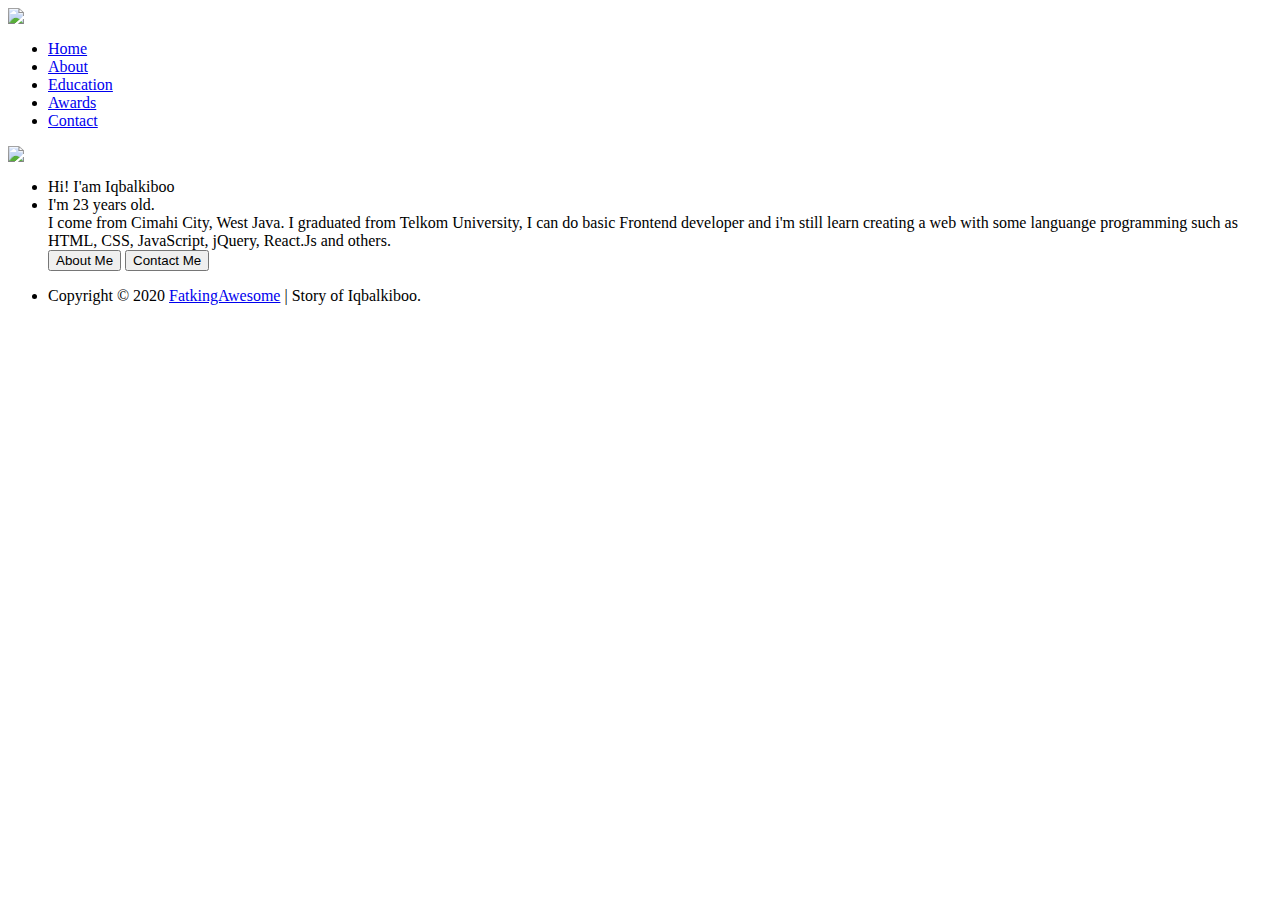
==== index.html @ ae9fba93 "Add files via upload" ====
<html>
	<head>
		<meta charset="utf-8">
		<meta name="viewport" content="width=device-width, initial-scale=1.0">
		<title>FatkingAwesome</title>

		<link rel="icon" type="image/ico" href="Assets/img/logo.png" />

		<link href="https://fonts.googleapis.com/css2?family=Noto+Sans+JP&display=swap" rel="stylesheet">

		<link rel="stylesheet" type="text/css" href="Assets/CSS/reset.css"></link>
		<link rel="stylesheet" type="text/css" href="Assets/CSS/FA-main.css"></link>
		<link rel="stylesheet" type="text/css" href="Assets/CSS/index.css"></link>

		<link href="./Assets/fontawesome-free/fontawesome/css/fontawesome.css" rel="stylesheet"></link>
		<link href="./Assets/fontawesome-free/fontawesome/css/brands.css" rel="stylesheet"></link>
		<link href="./Assets/fontawesome-free/fontawesome/css/solid.css" rel="stylesheet"></link>

	</head>

	<body>
		<div class="container">

			<!-- <button class="openbtn">BUKA</button> -->

			<header class="navbar">
				<img src="Assets/img/FA.png">
				<ul>
					<li>
						<a href="./index.html"><i class="fas fa-home"></i>Home</a>
					</li>

					<li>
						<a href="./history.html"><i class="fas fa-book"></i>About</a>
					</li>

					<li>
						<a href="./education.html"><i class="fas fa-book-open"></i>Education</a>
					</li>

					<li>
						<a href="./award.html"><i class="fas fa-award"></i>Awards</a>
					</li>

					<li>
						<a href="./contact.html"><i class="fas fa-id-badge"></i>Contact</a>
					</li>
					<!-- <span>but if you never try you never know.</span> -->
				</ul>
			</header>

			<div>
				<div class="banner">
					<div class="cont-banner">
						<div class="main-banner">
							<div class="imageban">
								<img src="Assets/img/auth1.jpg">
							</div>
							<ul class="text-ban">
								<li><span>Hi! I'am Iqbalkiboo</span></li>
								<li>I'm 23 years old.
								<br />
								I come from Cimahi City, West Java. I graduated from Telkom University, I can do basic Frontend developer and i'm still learn creating a web with some languange programming such as HTML, CSS, JavaScript, jQuery, React.Js and others.</li>
								<button class="about" onclick="document.location = './history.html'">About Me<i class="fas fa-location-arrow"></i></button>
								<button class="contact" onclick="document.location = './contact.html'">Contact Me<i class="fas fa-phone"></i></button>
							</ul>
						<!-- <span>Hi! I'am Iqbalkiboo</span>
						im 23 years old. -->
						</div>
					</div>
				</div>
			</div>
			
			<footer>
				<ul>
					<li>Copyright &copy; 2020 <a href="#">FatkingAwesome</a> | Story of Iqbalkiboo.</li>
				</ul>
			</footer>

		</div>
	</body>
</html>
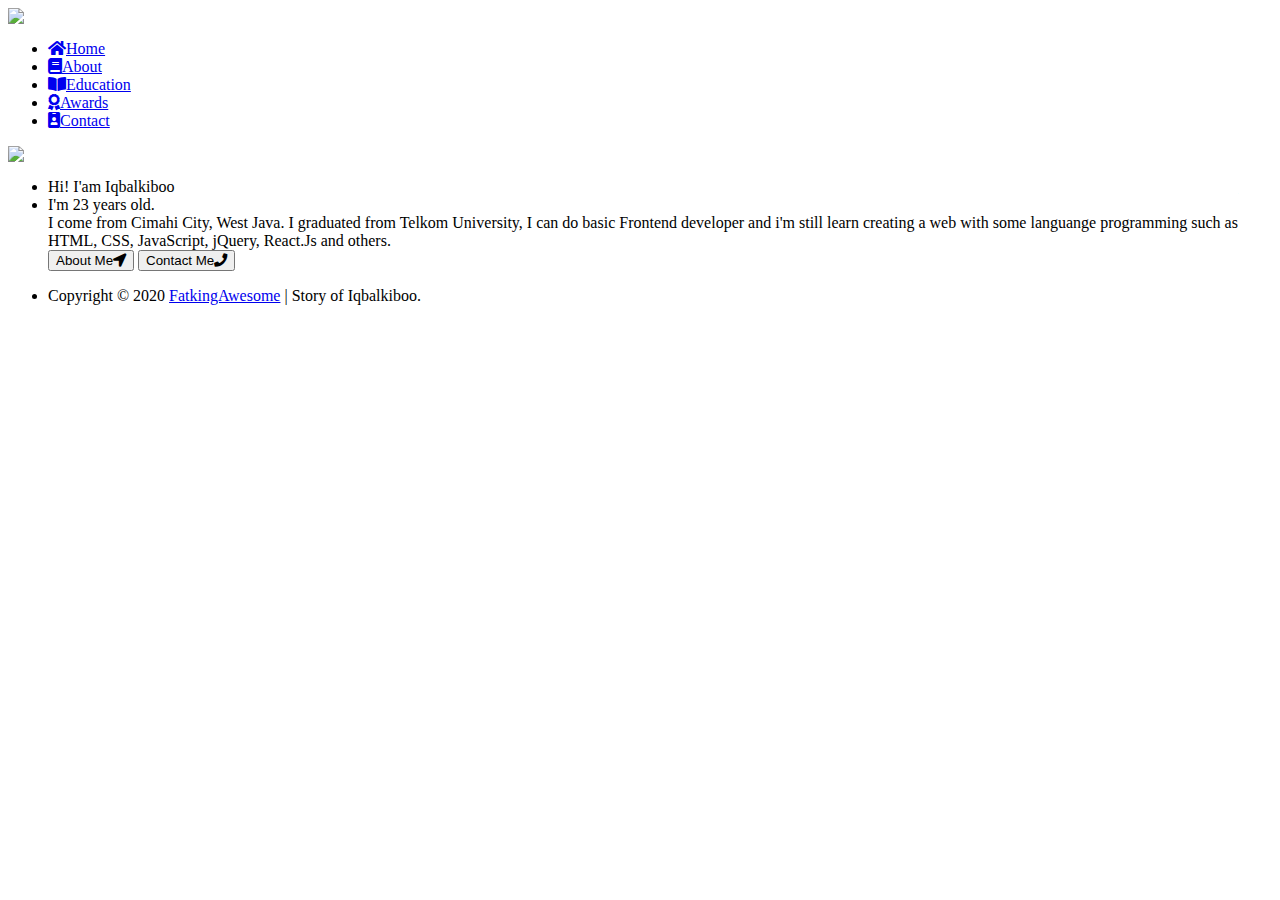
==== commit 37d9693f: "Update index.html" ====
--- a/index.html
+++ b/index.html
@@ -11,6 +11,11 @@
 		<link rel="stylesheet" type="text/css" href="Assets/CSS/reset.css"></link>
 		<link rel="stylesheet" type="text/css" href="Assets/CSS/FA-main.css"></link>
 		<link rel="stylesheet" type="text/css" href="Assets/CSS/index.css"></link>
+
+		<link rel="stylesheet" href="https://cdnjs.cloudflare.com/ajax/libs/font-awesome/5.13.0/css/all.min.css"></link>
+		<link rel="stylesheet" href="https://cdnjs.cloudflare.com/ajax/libs/font-awesome/5.13.0/css/brands.min.css"></link>
+		<link rel="stylesheet" href="https://cdnjs.cloudflare.com/ajax/libs/font-awesome/5.13.0/css/fontawesome.min.css"></link>
+		<link rel="stylesheet" href="https://cdnjs.cloudflare.com/ajax/libs/font-awesome/5.13.0/css/solid.min.css"></link>
 
 		<link href="./Assets/fontawesome-free/fontawesome/css/fontawesome.css" rel="stylesheet"></link>
 		<link href="./Assets/fontawesome-free/fontawesome/css/brands.css" rel="stylesheet"></link>
@@ -79,4 +84,4 @@
 
 		</div>
 	</body>
-</html>+</html>
